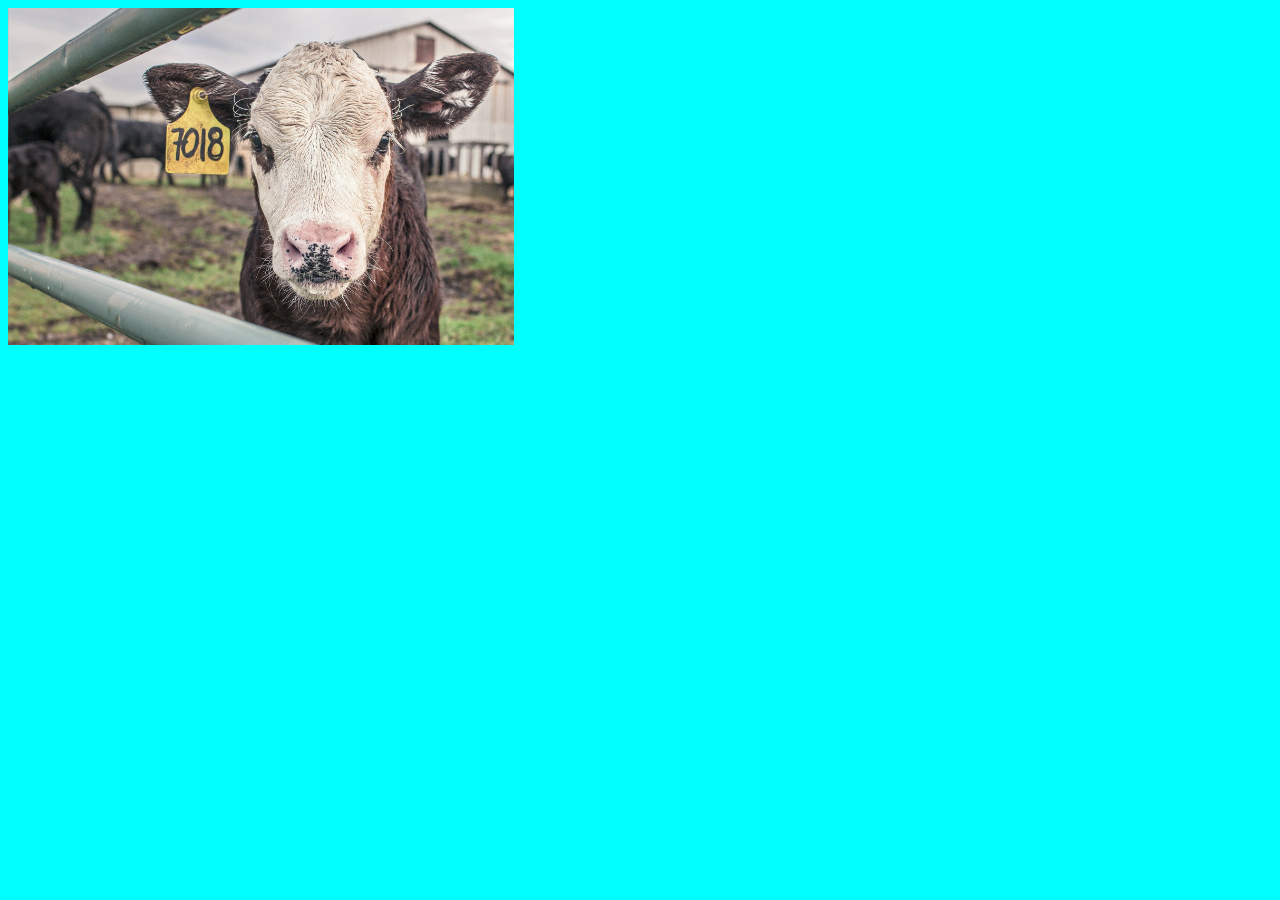
==== lesson5.html @ b784dfe9 "Create lesson5.html" ====
<!DOCTYPE html>
<html lang="en">
<head>
  <title>lesson 5</title>
  <meta charset="utf-8">
</head>

<body bgcolor="aqua">
<!-- Inserting images -->
<img src="images/calf.jpg" alt="picture of a calf" height="30%" width="40%" />







</body>
</html>
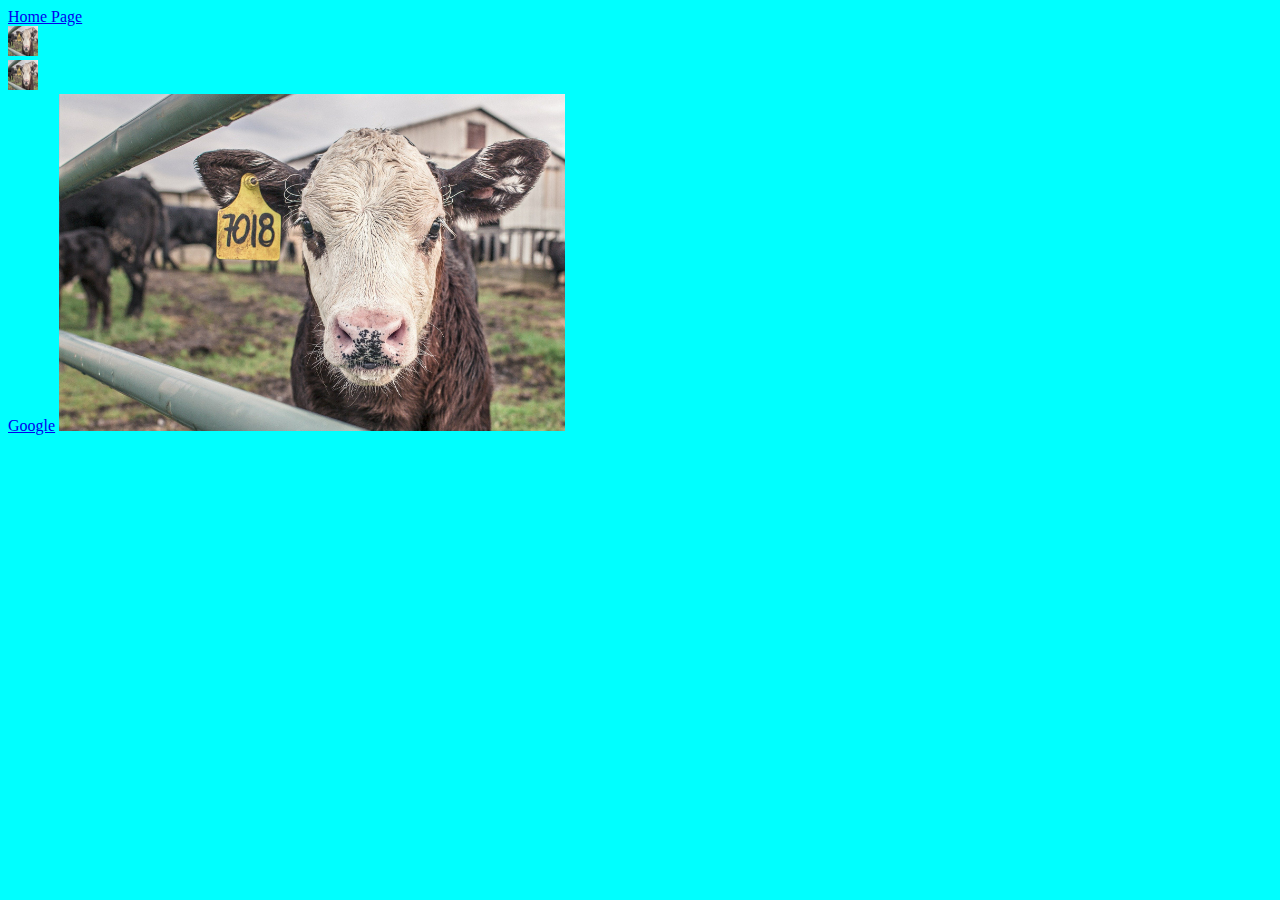
==== commit ba72e96a: "Update lesson5.html" ====
--- a/lesson5.html
+++ b/lesson5.html
@@ -6,9 +6,15 @@
 </head>
 
 <body bgcolor="aqua">
+<!-- using hyperlinks -->
+<a href="index.html">Home Page</a><br>
+<a href="index.html"><img src="images/calf.jpg" alt="cow" width="30" height="30" /></a><br>
+<a href="images/calf.jpg"><img src="images/calf.jpg" alt="cow" width="30" height="30" /></a><br>
+<a href="https://www.google.com/" target="_blank">Google</a>
+
 <!-- Inserting images -->
 <img src="images/calf.jpg" alt="picture of a calf" height="30%" width="40%" />
-
+<!-- 3 more images -->
 
 
 
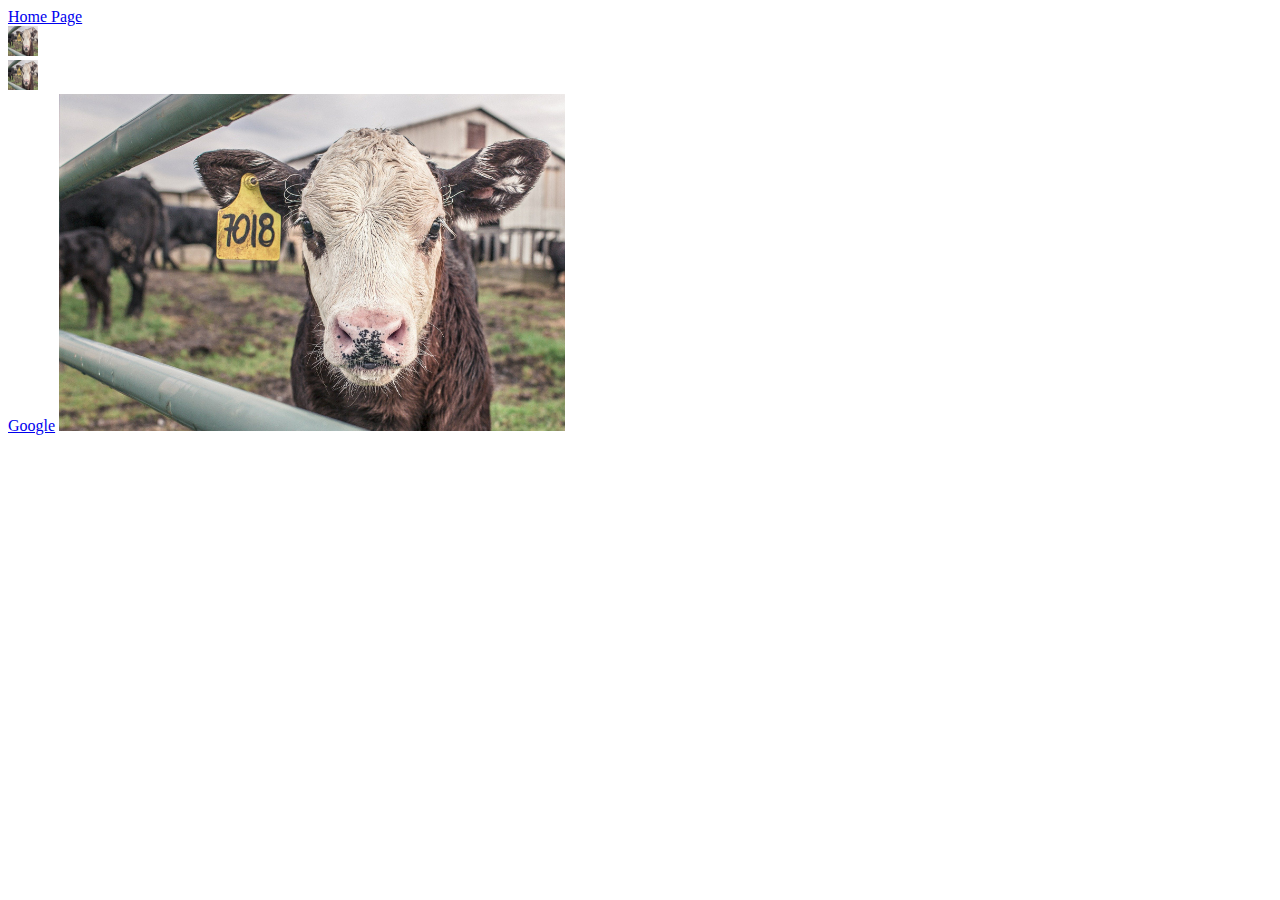
==== commit 72f322ba: "Update lesson5.html" ====
--- a/lesson5.html
+++ b/lesson5.html
@@ -5,7 +5,7 @@
   <meta charset="utf-8">
 </head>
 
-<body bgcolor="aqua">
+<body>
 <!-- using hyperlinks -->
 <a href="index.html">Home Page</a><br>
 <a href="index.html"><img src="images/calf.jpg" alt="cow" width="30" height="30" /></a><br>
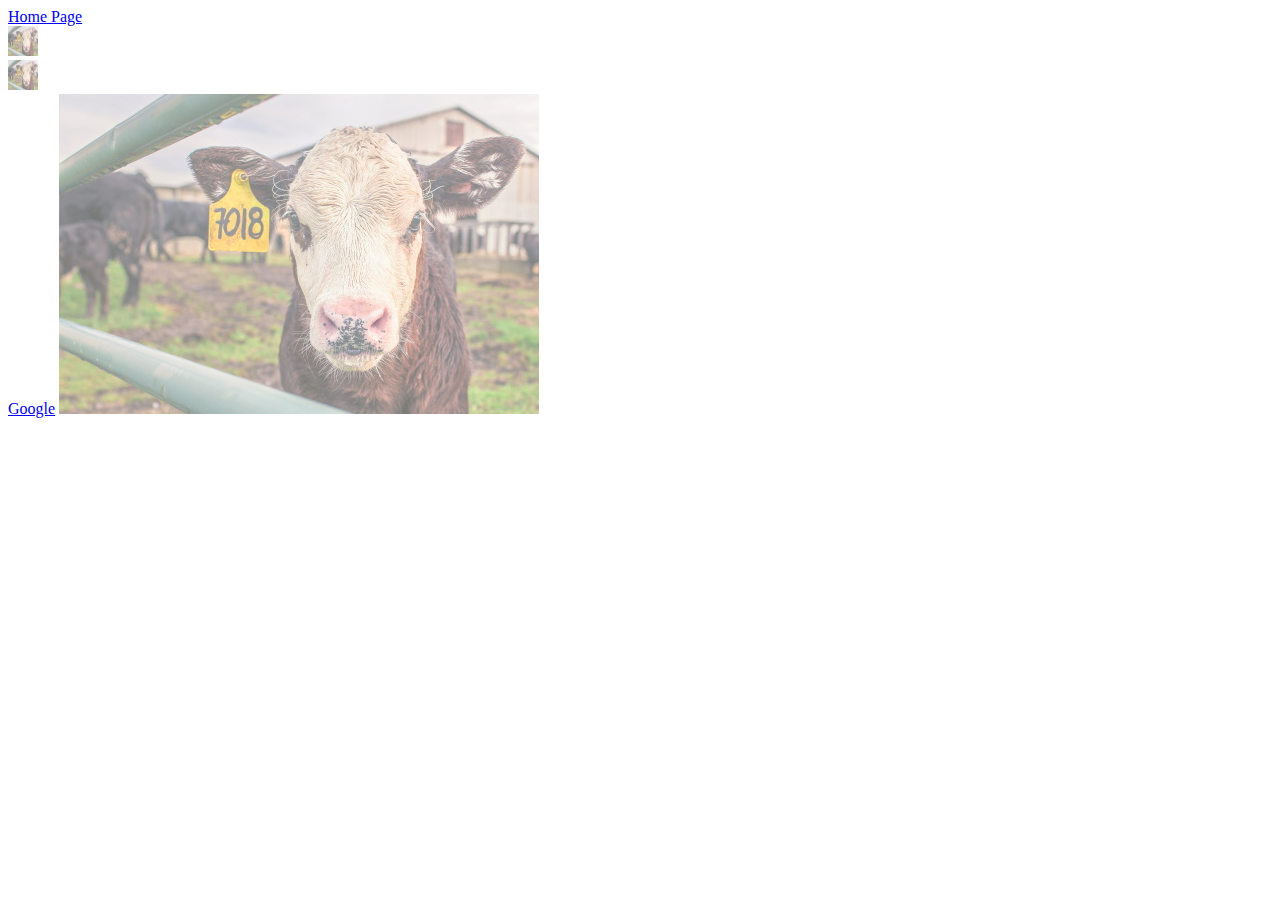
==== commit e6089b11: "today" ====
--- a/lesson5.html
+++ b/lesson5.html
@@ -13,7 +13,7 @@
 <a href="https://www.google.com/" target="_blank">Google</a>
 
 <!-- Inserting images -->
-<img src="images/calf.jpg" alt="picture of a calf" height="30%" width="40%" />
+<img src="images/calf.jpg" alt="picture of a calf" />
 <!-- 3 more images -->
 
 
